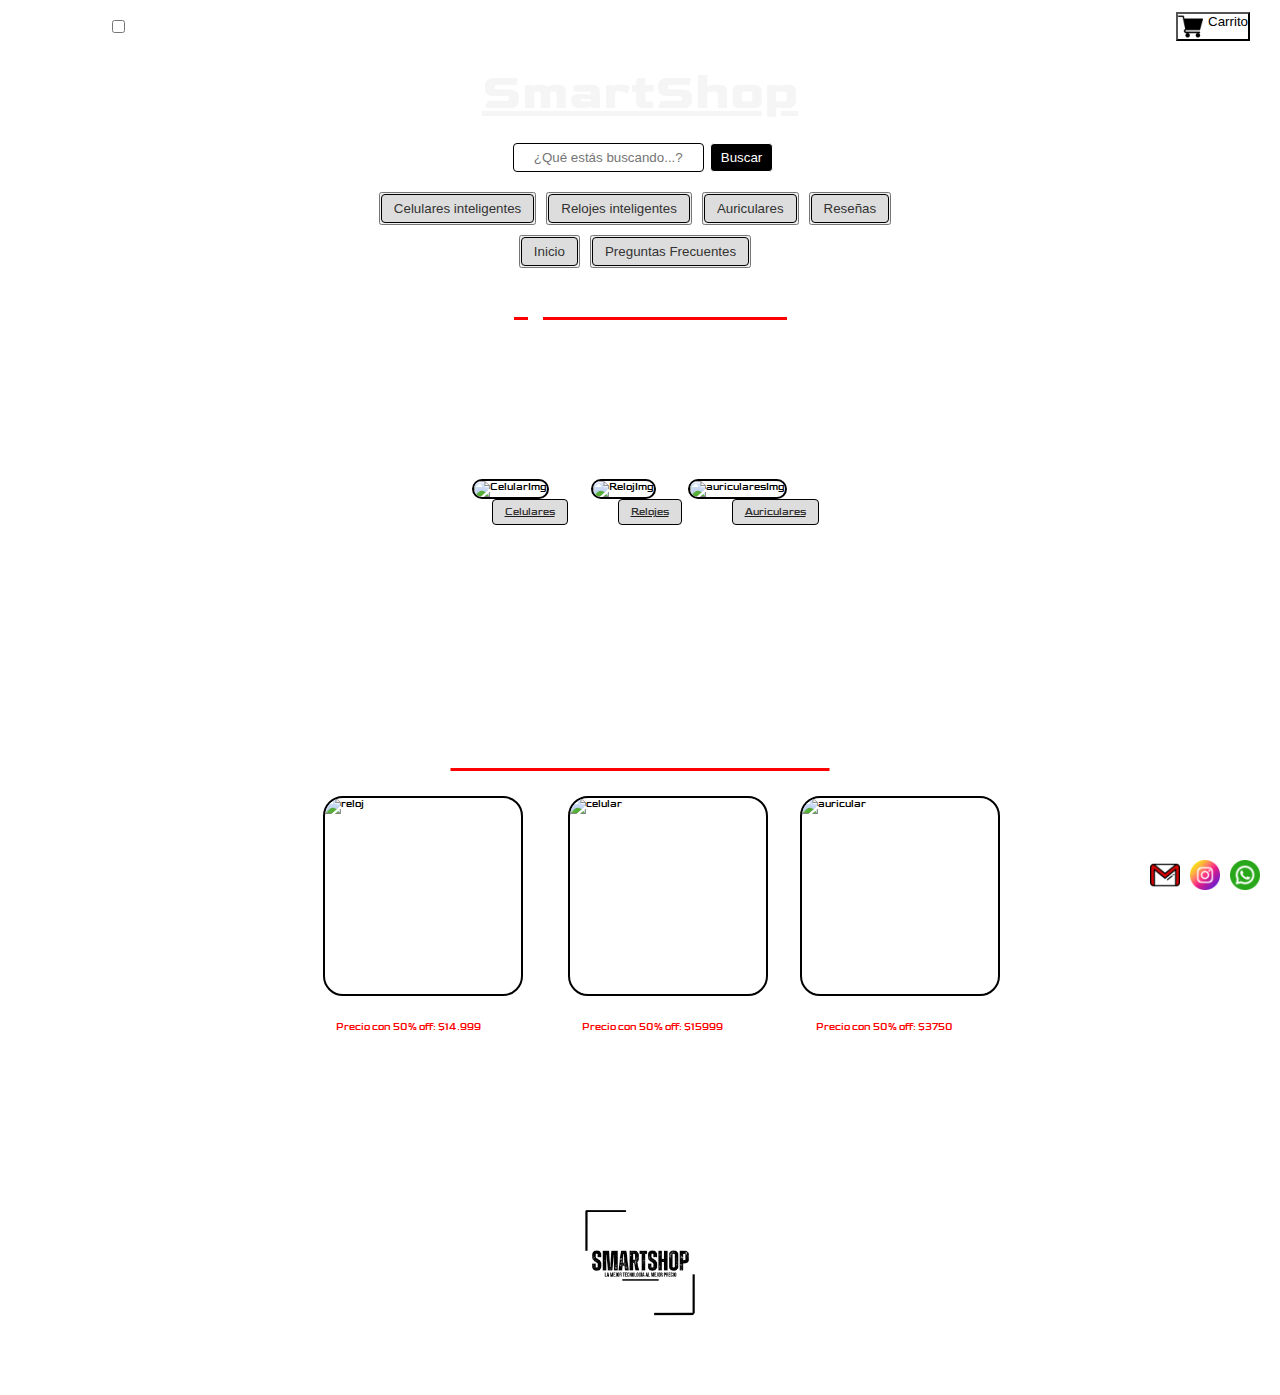
==== index.html @ 6bcc2df3 "smartshop-primera-version" ====
<!DOCTYPE html>
<html lang="es">

<head>
    <meta charset="UTF-8">
    <meta http-equiv="X-UA-Compatible" content="IE=edge">
    <meta name="viewport" content="width=device-width, initial-scale=1.0, user-scalable=no">
    <title>SmartShop</title>
    <link rel="preconnect" href="https://fonts.googleapis.com">
    <link rel="preconnect" href="https://fonts.gstatic.com" crossorigin>
    <link href="https://fonts.googleapis.com/css2?family=Goldman&display=swap" rel="stylesheet">
    <link rel="stylesheet" href="./css/style.css">
</head>

<body>
    <header>
        <div class="barra-header">
            <div class="izquierda">
                <nav class="inicio-sesion">
                    <label for="toggle"><a href="./assets/img/icons8-menú-26.png"></a>Iniciar Sesión</label>
                    <input type="checkbox" id="toggle">
                    <div class="menu">
                        <ul> 
                        <li><a href="">Iniciar sesión </a></li>
                        <li><a href="">Ingresar contraseña</a></li>
                    </ul>
        </div>
                    </nav>
            </div>
            <div class="centro">
                <p class="envios">Envío gratis a todo el país</p>
            </div>
            <div class="derecha">
                <p class="carrito"> <button class="boton-carrito"><a href="#"><img class="carrito-img"
                                src="./assets/img/carrito-de-compras.png" alt="carrito-img">Carrito </a> </button> </p>
                                <a class="logo-smartshop" href="./assets/img/Logo smartshop.png"></a>
                            </div>
        </div>
        </div>
        <h1> SmartShop </h1>
        <nav class="barra-nav">
            <ul>
                <li class="barra-busqueda">
                    <form action="#" method="get">
                        <input type="text" name="busqueda" placeholder="¿Qué estás buscando...?">
                        <button class="boton-inicio" type="submit">Buscar</button>
                    </form>
                </li>
            </ul>
        </nav>
        <div>
            <section class="s.image">
                <ul class="contenedor">
                    <li> <button> <a href="./pages/pag2.html">Celulares inteligentes</a></button></li>
                    <li> <button> <a href="./pages/pag3.html">Relojes inteligentes</a></button></li>
                    <li> <button> <a href="./pages/pag4.html">Auriculares</a></button></li>
                    <li> <button> <a href="./pages/pag5.html">Reseñas</a></button></li>
                </ul>
                <ul class="contenedor2">
                    <li> <button> <a href="./index.html">Inicio</a></button> </li>
                    <li> <button> <a href="./pages/pag6.html">Preguntas Frecuentes</a> </button> </li>
                </ul>
            </section>
        </div>
    </header>
    <main>
        <div class="div1">
            <h2> ¿Quiénes somos? </h2>
            <p class="p-qns-somos"> Bienvenido a SmartShop, el lugar perfecto para encontrar los dispositivos
                electrónicos más inteligentes y
                sofisticados. Somos una tienda en línea dedicada a ofrecer una amplia variedad de productos de alta
                calidad
                y al mejor precio.

                En SmartShop, creemos en la tecnología que nos hace la vida más fácil y cómoda. Por eso, ofrecemos una
                amplia gama de productos de última generación.

                Nos enorgullece ofrecer un servicio al cliente excepcional, con expertos en tecnología siempre
                dispuestos a
                ayudarte a encontrar el producto perfecto para ti. Además, nuestra plataforma de compras en línea es
                fácil
                de usar y segura, lo que te permitirá comprar con total confianza.
            </p>
        </div>
        <section class="contenedor-img-txt">
            <article class="secciones-imagenes">
                <div>
                    <ul class="flex-img">
                        <li class="li-seccion-img"> <img class="img-celular"
                                src="https://image.lexica.art/full_jpg/2f18fe45-ffe9-491b-a7a6-891d4000d735"
                                alt="CelularImg"> </li>
                        <li class="li-seccion-img"> <img class="img-reloj"
                                src="https://image.lexica.art/full_jpg/c6a4e753-64c7-45ab-a128-873130c690c0"
                                alt="RelojImg"> </li>
                        <li class="li-seccion-img"> <img class="img-auricular"
                                src="https://image.lexica.art/full_jpg/f0943aab-4f86-4718-ab8d-1a934c3628ae"
                                alt="auricularesImg"> </li>
                    </ul>
                    <ul class="secciones-li">
                        <li class="li-nombres-txt c"> <a href="./pages/pag2.html"> Celulares </a> </li>
                        <li class="li-nombres-txt r"> <a href="./pages/pag3.html"> Relojes </a> </li>
                        <li class="li-nombres-txt a"> <a href="./pages/pag4.html"> Auriculares </a> </li>
                    </ul>
                </div>
            </article>
        </section>
        <h2>Productos Destacados</h2>
        <div class="productos-destacados">
            <div class="producto">
                <img class="img-reloj-d" src="https://i.ebayimg.com/thumbs/images/g/0ScAAOSww5Rj~IGp/s-l500.jpg"
                    alt="reloj">
                <div class="informacion">
                    <h3>Reloj inteligente GT3 Pro para hombre</h3>
                    <p class="precio-oferta">Precio con 50% off: <span>$14.999</span></p>
                    <p class="precio-original">Precio original: <span>$29.998</span></p>
                </div>
            </div>
            <div class="producto">
                <img class="img-celular-d"
                    src="https://lamutualdeamr.org.ar/LaMedica/LMVProductosImagenes/15542_36813.jpg" alt="celular">
                <div class="informacion">
                    <h3>Smartphone S23 Ultra</h3>
                    <p class="precio-oferta">Precio con 50% off: <span>$15999</span></p>
                    <p class="precio-original">Precio original: <span>$32000</span></p>
                </div>
            </div>
            <div class="producto">
                <img class="img-auricular-d"
                    src="https://shiftdigital.com.ar/images/Lenovo%20Auricular%20Bluetooth%20LP1S%201.jpg"
                    alt="auricular">
                <div class="informacion">
                    <h3>Lenovo-Auriculares Inalámbricos</h3>
                    <p class="precio-oferta">Precio con 50% off: <span>$3750</span></p>
                    <p class="precio-original">Precio original: <span>$7500</span></p>
                </div>
            </div>
        </div>
    </main>
    <footer>
        <ul class="logo-footer"> 
        <img class="logo-smartshop" src="./assets/img/Logo smartshop.png">
    </ul>
        <img class="whatsapp-logo" src="./assets/img/whatsapp (1).png" alt="logo whatsapp">
        <img class="instagram-logo" src="./assets/img/instagram (1).png" alt="logo instagram">
        <img class="gmail-logo" src="./assets/img/gmail.png" alt="gmail logo">
        <div class="footer-container">
            <div class="footer-info">
                <h4>SmartShop</h4>
                <p>Tu sitio web favorito para comprar celulares, relojes y auriculares al mejor precio</p>
            </div>
            <div class="footer-credit">
                <p>Proyecto elaborado por Alejo de la Arena</p>
            </div>
        </div>
    </footer>
</body>

</html>
---- css/style.css ----
* {
    margin: 0;
    padding: 0;
    box-sizing: border-box;
}

html {
    font-size: 62.5%;
    font-family: 'Goldman', cursive;
}

body {
    background-image: url("https://t4.ftcdn.net/jpg/03/03/81/43/240_F_303814328_Q35VPlZHjPuFvwvRsEnmrDiw0vjcy7pF.jpg");
    background-repeat: no-repeat;
    background-size: cover;
}

h1 {
    text-align: center;
    font-size: 5rem;
    margin-top: 1rem;
    margin-bottom: 1rem;
    color: whitesmoke;
    text-decoration: underline;
    border: #111 0.5rem;
}

.barra-header {
    display: flex;
    justify-content: space-between;
    align-items: center;
    color: #fff;
    margin-top: 0;
    padding: 10px;
    width: 100%;
}

.logo-smartshop{
    display: flex;
    width: 15rem;
    height: 15rem;
    margin-left: 1rem;
    margin-right: 1rem;
    border-radius: 10rem;
    justify-content: center;
    align-self: center;
    align-items: center;
    width: auto; 
}



.logo-footer{
    display: flex;
    justify-content: center;
}

.barra-busqueda{
    padding-top: 1rem;
}

.envios {
    text-align: center;
    gap: 3rem;
}

.izquierda {
    display: flex;
    align-items: left;
}

.boton-carrito {
    background-color: white;
}

.icon-menu{
    width: 2rem;
    height: 2rem;
}

.menu{
    list-style: none;
}

.inicio-sesion {
    width: 100;
    display: flex;
    margin: 0 auto;
    padding: 1rem;
    flex-wrap: wrap;
}


.inicio-sesion input {
    margin-left: 2rem;
}

.inicio-sesion-letra{
    font-size: 1.3rem;
}

nav .menu{
    width: 100%;
    height: 0;
    overflow: hidden;
}

nav ul{
    flex-direction: column;
    align-items: center;
    padding: 0.5rem 0;
}
nav label{
    display: inline-flex;
    color: white;
    cursor: pointer;
}
nav #toggle:checked ~ .menu{
    height: 100%;
}  

.derecha {
    display: flex;
    align-items: center;
    height: 0;
}

.carrito a {
    display: flex;
    align-items: right;
    color: black;
    text-decoration: none;

}

.centro {
    font-size: 2rem;
    text-align: center;
}

.carrito-img {
    height: 25px;
    margin-right: 5px;
}

header {
    top: 0;
}

.boton-inicio {
    color: #333333;
}

.li-general {
    display: inline;
}

.categorias {
    text-align: left;
}

nav {
    overflow: hidden;
}

nav ul {
    list-style-type: none;
    margin: 0;
    padding: 0;
}

nav li {
    float: left;
    position: relative;
}

nav li a {
    display: block;
    color: #1C1C1E;
    text-align: center;
    padding: 14px 16px;
    text-decoration: none;
}

nav li a:hover {
    color: white;
}

nav li form {
    display: flex;
    align-items: center;
    justify-content: center;
}

nav li input[type="text"] {
    padding: 6px;
    margin: 0 6px;
    border-radius: 4px;
    border: none;
    border: solid black 0.1rem;
    text-align: center;

}

nav li button[type="submit"] {
    background-color: black;
    color: white;
    border: none;
    border-radius: 4px;
    padding: 6px 10px;
    cursor: pointer;
    border: solid white 0.1rem;
}

nav li button[type="submit"]:hover {
    background-color: black;
    border: white 0.2rem;
}

section {
    padding: 20px;
}

section h2 {
    font-size: 24px;
    margin-bottom: 10px;
}

section ul {
    list-style-type: none;
    margin: 0;
    padding: 0;
}

section li {
    display: inline-block;
    margin-right: 10px;
}

section li a {
    display: block;
    padding: 6px 12px;
    text-decoration: none;
    color: #333;
    background-color: #ddd;
    border-radius: 4px;
    transition: background-color 0.3s ease;
    border: solid black 0.1rem;
}

section li a:hover {
    background-color: #555;
    color: #fff;
}

.contenedor {
    display: flex;
    flex-direction: row;
    justify-content: center;
}

.contenedor2 {
    display: flex;
    flex-direction: row;
    justify-content: center;
    padding-top: 1rem;
}

.barra-nav {
    display: flex;
    flex-direction: row;
    justify-content: center;
}

.div1 {
    width: 100%;

}




.p-qns-somos {
    font-size: 1.5rem;
    text-align: center;
    padding: 1rem;
    color: white;
}

.secciones-imagenes {
    display: flex;
    flex-direction: row;
}

.contenedor-img-txt {
    display: flex;
    flex-direction: row;
    justify-content: space-around;
    height: 30rem;
    width: 100%;
}

.secciones-li {
    display: flex;
    flex-direction: row;
    justify-content: space-around
}

.img-celular {
    width: 20rem;
    height: 20rem;
    border-radius: 10rem;
    border: double black 0.2rem;
    margin-left: 2rem;
    margin-top: 2rem;
    margin-right: 1rem;
    filter: blur(0.1rem) contrast(1rem);
}

.img-reloj {
    width: 20rem;
    height: 20rem;
    border-radius: 10rem;
    border: double black 0.2rem;
    margin-left: 2rem;
    margin-top: 2rem;
    filter: blur(0.1rem) contrast(1rem);
}

.img-auricular {
    width: 20rem;
    height: 20rem;
    border-radius: 10rem;
    border: double black 0.2rem;
    margin-left: 2rem;
    margin-top: 2rem;
    filter: blur(0.1rem) contrast(1rem);
}



.li-nombres-txt {
    text-decoration: underline;
    color: #1C1C1E;
}

.li-nombres-txt r {
    margin-left: 10rem;
}

.li-nombres-txt a {
    margin-left: 4rem;
}


.anuncio {
    width: 100%;
    margin-left: 50rem;
    margin-top: 5rem;


}

.img-celular-d {
    width: 20rem;
    height: 20rem;
    border: solid black 0.2rem;
    border-radius: 2rem;
    margin-left: 3rem;
    margin-top: 2rem;
    filter: blur(0.1rem) contrast(1rem) opacity(1rem);
    flex-wrap: wrap;
}

.img-reloj-d {
    width: 20rem;
    height: 20rem;
    border: solid black 0.2rem;
    border-radius: 2rem;
    margin-left: 3rem;
    margin-top: 2rem;
    filter: blur(0.1rem) contrast(1rem) opacity(1rem);
    flex-wrap: wrap;
}

.img-auricular-d {
    width: 20rem;
    height: 20rem;
    border: solid black 0.2rem;
    border-radius: 2rem;
    margin-left: 3rem;
    margin-top: 2rem;
    filter: blur(0.1rem) contrast(1rem) opacity(1rem);
    flex-wrap: wrap;
}

.comprar-ahora {
    background-color: black;
    color: white;
    border: none;
    border-radius: 4px;
    padding: 6px 10px;
    cursor: pointer;
    border: solid white 0.1rem;
}

h2 {
    text-align: center;
    color: white;
    text-decoration: underline red;
    font-size: 3rem;
}

.productos-destacados {
    display: flex;
    flex-direction: row;
    justify-content: center;
    height: 40rem;
    border-radius: 2rem;
    margin-bottom: 0.2rem;

}

.producto {
    display: flex;
    flex-direction: column;
    align-items: center;
    margin: 0.1rem;
}

.informacion {
    margin-top: 1rem;
    text-align: center;
    color: white;
}

.precio-oferta {
    color: red;
}

.precio-original span {
    text-decoration: line-through;
    margin-left: 10px;
}

.grid-celulares-pag2 {
    width: 100%;
    height: 100vh;
    display: grid;
    grid-template-columns: repeat(3, 1fr);
    grid-template-rows: repeat(3, 1fr);
    grid-template-areas:
        "header header header"
        " main main main"
        "footer footer footer "
    ;

}

.grid-preguntas {
    display: grid;
    width: 100%;
    height: 100vh;
    grid-template-columns: repeat(4, 1fr);
    grid-template-rows: 0.2fr 0.10fr 0.05fr;
    grid-gap: 1rem;
    color: white;
    grid-template-areas:
    "titulo titulo titulo titulo"
    "preguntas preguntas preguntas preguntas"
    "respuestas respuestas respuestas respuestas"
    ;
}

.titulo {
    display: flex;
    grid-area: titulo;
    align-items: center;
    justify-content: center;
    text-align: center;
}

.preguntas {
    display: flex;
    color: white;
    font-size: 2rem;
    grid-area: preguntas;
    text-align: center;
    justify-content: center;
    gap: 7rem;
}

.respuestas {
    grid-area: respuestas;
    display: flex;
    color: white;
    font-size: 1.5rem;
    text-align: center;
    justify-content: center;
    gap: 2rem;
}

.celulares-inteligentes {
    display: flex;
    flex-direction: row;
    justify-content: center;
    height: 40rem;
    border-radius: 2rem;
}

.celulares {
    display: flex;
    flex-direction: column;
    align-items: center;
    margin: 0.1rem;
}


.img-celular1 {
    width: 20rem;
    height: 20rem;
    border: solid black 0.2rem;
    border-radius: 2rem;
    margin-left: 3rem;
    margin-top: 2rem;
}

.img-celular2 {
    width: 20rem;
    height: 20rem;
    border: solid black 0.2rem;
    border-radius: 2rem;
    margin-left: 3rem;
    margin-top: 2rem;
}

.img-celular3 {
    width: 20rem;
    height: 20rem;
    border: solid black 0.2rem;
    border-radius: 2rem;
    margin-left: 3rem;
    margin-top: 2rem;
}

.img-celular4 {
    width: 20rem;
    height: 20rem;
    border: solid black 0.2rem;
    border-radius: 2rem;
    margin-left: 3rem;
    margin-top: 2rem;
}

.img-celular5 {
    width: 20rem;
    height: 20rem;
    border: solid black 0.2rem;
    border-radius: 2rem;
    margin-left: 3rem;
    margin-top: 2rem;
}

.s-image {
    background-image: url("https://t3.ftcdn.net/jpg/02/01/34/82/240_F_201348239_AgvOJWSCKZAFjamDvnDYULR5bOAm6D56.jpg");
}

.img-celular6 {
    width: 20rem;
    height: 20rem;
    border: solid black 0.2rem;
    border-radius: 2rem;
    margin-left: 3rem;
    margin-top: 2rem;
}


.celulares-inteligentes2 {
    display: flex;
    flex-direction: row;
    height: 40rem;
    border-radius: 2rem;
    margin-bottom: 0.2rem;
    justify-content: center;
}

.relojes-inteligentes {
    display: flex;
    flex-direction: row;
    justify-content: center;
    height: 40rem;
    border-radius: 2rem;
}

.relojes {
    display: flex;
    flex-direction: column;
    align-items: center;
    margin: 0.1rem;
}

.img-reloj1 {
    width: 20rem;
    height: 20rem;
    border: solid black 0.2rem;
    border-radius: 2rem;
    margin-left: 3rem;
    margin-top: 2rem;
}

.img-reloj2 {
    width: 20rem;
    height: 20rem;
    border: solid black 0.2rem;
    border-radius: 2rem;
    margin-left: 3rem;
    margin-top: 2rem;
}

.img-reloj3 {
    width: 20rem;
    height: 20rem;
    border: solid black 0.2rem;
    border-radius: 2rem;
    margin-left: 3rem;
    margin-top: 2rem;
}

.img-reloj4 {
    width: 20rem;
    height: 20rem;
    border: solid black 0.2rem;
    border-radius: 2rem;
    margin-left: 3rem;
    margin-top: 2rem;
}

.img-reloj5 {
    width: 20rem;
    height: 20rem;
    border: solid black 0.2rem;
    border-radius: 2rem;
    margin-left: 3rem;
    margin-top: 2rem;
}

.img-reloj6 {
    width: 20rem;
    height: 20rem;
    border: solid black 0.2rem;
    border-radius: 2rem;
    margin-left: 3rem;
    margin-top: 2rem;
}

.img-reloj7 {
    width: 20rem;
    height: 20rem;
    border: solid black 0.2rem;
    border-radius: 2rem;
    margin-left: 3rem;
    margin-top: 2rem;
}

.img-reloj8 {
    width: 20rem;
    height: 20rem;
    border: solid black 0.2rem;
    border-radius: 2rem;
    margin-left: 3rem;
    margin-top: 2rem;
}

.img-reloj9 {
    width: 20rem;
    height: 20rem;
    border: solid black 0.2rem;
    border-radius: 2rem;
    margin-left: 3rem;
    margin-top: 2rem;
}

.auriculares-c {
    display: flex;
    flex-direction: row;
    height: 40rem;
    border-radius: 2rem;
    margin-bottom: 0.2rem;
    justify-content: center;
}

.auriculares {
    display: flex;
    flex-direction: column;
    align-items: center;
    margin: 0.1rem;
}

.img-auricular1 {
    width: 20rem;
    height: 20rem;
    border: solid black 0.2rem;
    border-radius: 2rem;
    margin-left: 3rem;
    margin-top: 2rem;
}

.img-auricular2 {
    width: 20rem;
    height: 20rem;
    border: solid black 0.2rem;
    border-radius: 2rem;
    margin-left: 3rem;
    margin-top: 2rem;
}

.img-auricular3 {
    width: 20rem;
    height: 20rem;
    border: solid black 0.2rem;
    border-radius: 2rem;
    margin-left: 3rem;
    margin-top: 2rem;
}

.img-auricular4 {
    width: 20rem;
    height: 20rem;
    border: solid black 0.2rem;
    border-radius: 2rem;
    margin-left: 3rem;
    margin-top: 2rem;
}

.img-auricular5 {
    width: 20rem;
    height: 20rem;
    border: solid black 0.2rem;
    border-radius: 2rem;
    margin-left: 3rem;
    margin-top: 2rem;
}

.img-auricular6 {
    width: 20rem;
    height: 20rem;
    border: solid black 0.2rem;
    border-radius: 2rem;
    margin-left: 3rem;
    margin-top: 2rem;
}


footer {
    color: #ffffff;
    padding: 1rem;
}

.whatsapp-logo {
    position: fixed;
    bottom: 1rem;
    right: 2rem;
    width: 3rem;
    height: 3rem;
    color: white;
    border: white 0.2rem;
}

.instagram-logo {
    position: fixed;
    bottom: 1rem;
    right: 6rem;
    width: 3rem;
    height: 3rem;
}

.gmail-logo {
    position: fixed;
    bottom: 1rem;
    right: 10rem;
    width: 3rem;
    height: 3rem;
}

.footer-container {
    display: flex;
    justify-content: space-between;

}

.footer-info h4 {
    margin: 0;
    font-size: 3rem;
}

.footer-info p {
    font-size: 1rem;
    margin: 0;
}

.footer-credit {
    text-align: right;
    font-size: 1rem;
}

.video-smartshop {
    display: flex;
    justify-content: center;
    align-items: center;
}

.video {
    max-width: 100%;
    max-height: 100%;
    margin-top: 4rem;
}

.reseñas {
    display: flex;
    justify-content: center;
    align-items: center;
    margin-top: 4rem;
}

.reseña {
    display: flex;
    justify-content: center;
    align-items: center;
    margin-bottom: 1rem;
}

.reseña img {
    width: 100px;
    height: 100px;
    border-radius: 50%;
    margin-right: 1rem;
}

.reseña p {
    font-size: 2rem;
    font-style: italic;
    margin: 0;
    text-align: justify;
    color: white;
}

@media (max-width:768px) {

    .flex-img{
        display: flex;
        flex-wrap: wrap;
    }


    .img-celular{
        width: 15rem;
        height: 15rem;
        display: flex;
        flex-direction: row;
    }

.img-reloj{
    width: 15rem;
    height: 15rem;
    display: flex;
    flex-direction: row;
}

.img-auricular{
    width: 15rem;
    height: 15rem;
    display: flex;
    flex-direction: row;
}


}
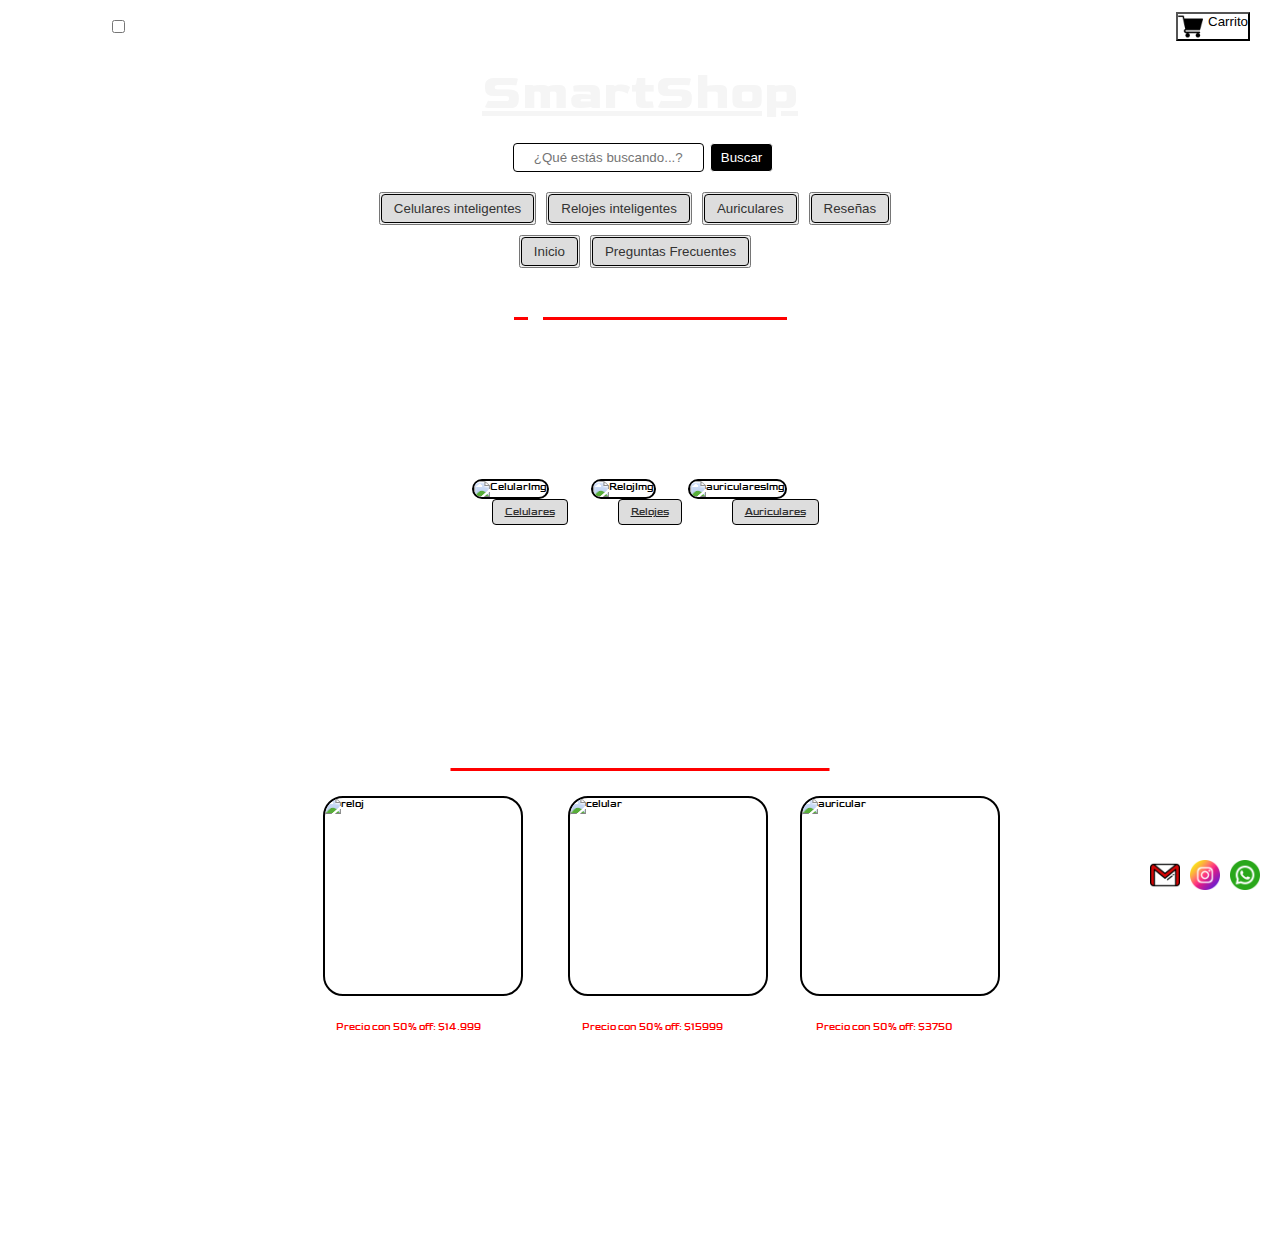
==== commit cc2efec5: "agregue un readme y un gitigonre" ====
--- a/index.html
+++ b/index.html
@@ -137,9 +137,6 @@
         </div>
     </main>
     <footer>
-        <ul class="logo-footer"> 
-        <img class="logo-smartshop" src="./assets/img/Logo smartshop.png">
-    </ul>
         <img class="whatsapp-logo" src="./assets/img/whatsapp (1).png" alt="logo whatsapp">
         <img class="instagram-logo" src="./assets/img/instagram (1).png" alt="logo instagram">
         <img class="gmail-logo" src="./assets/img/gmail.png" alt="gmail logo">
